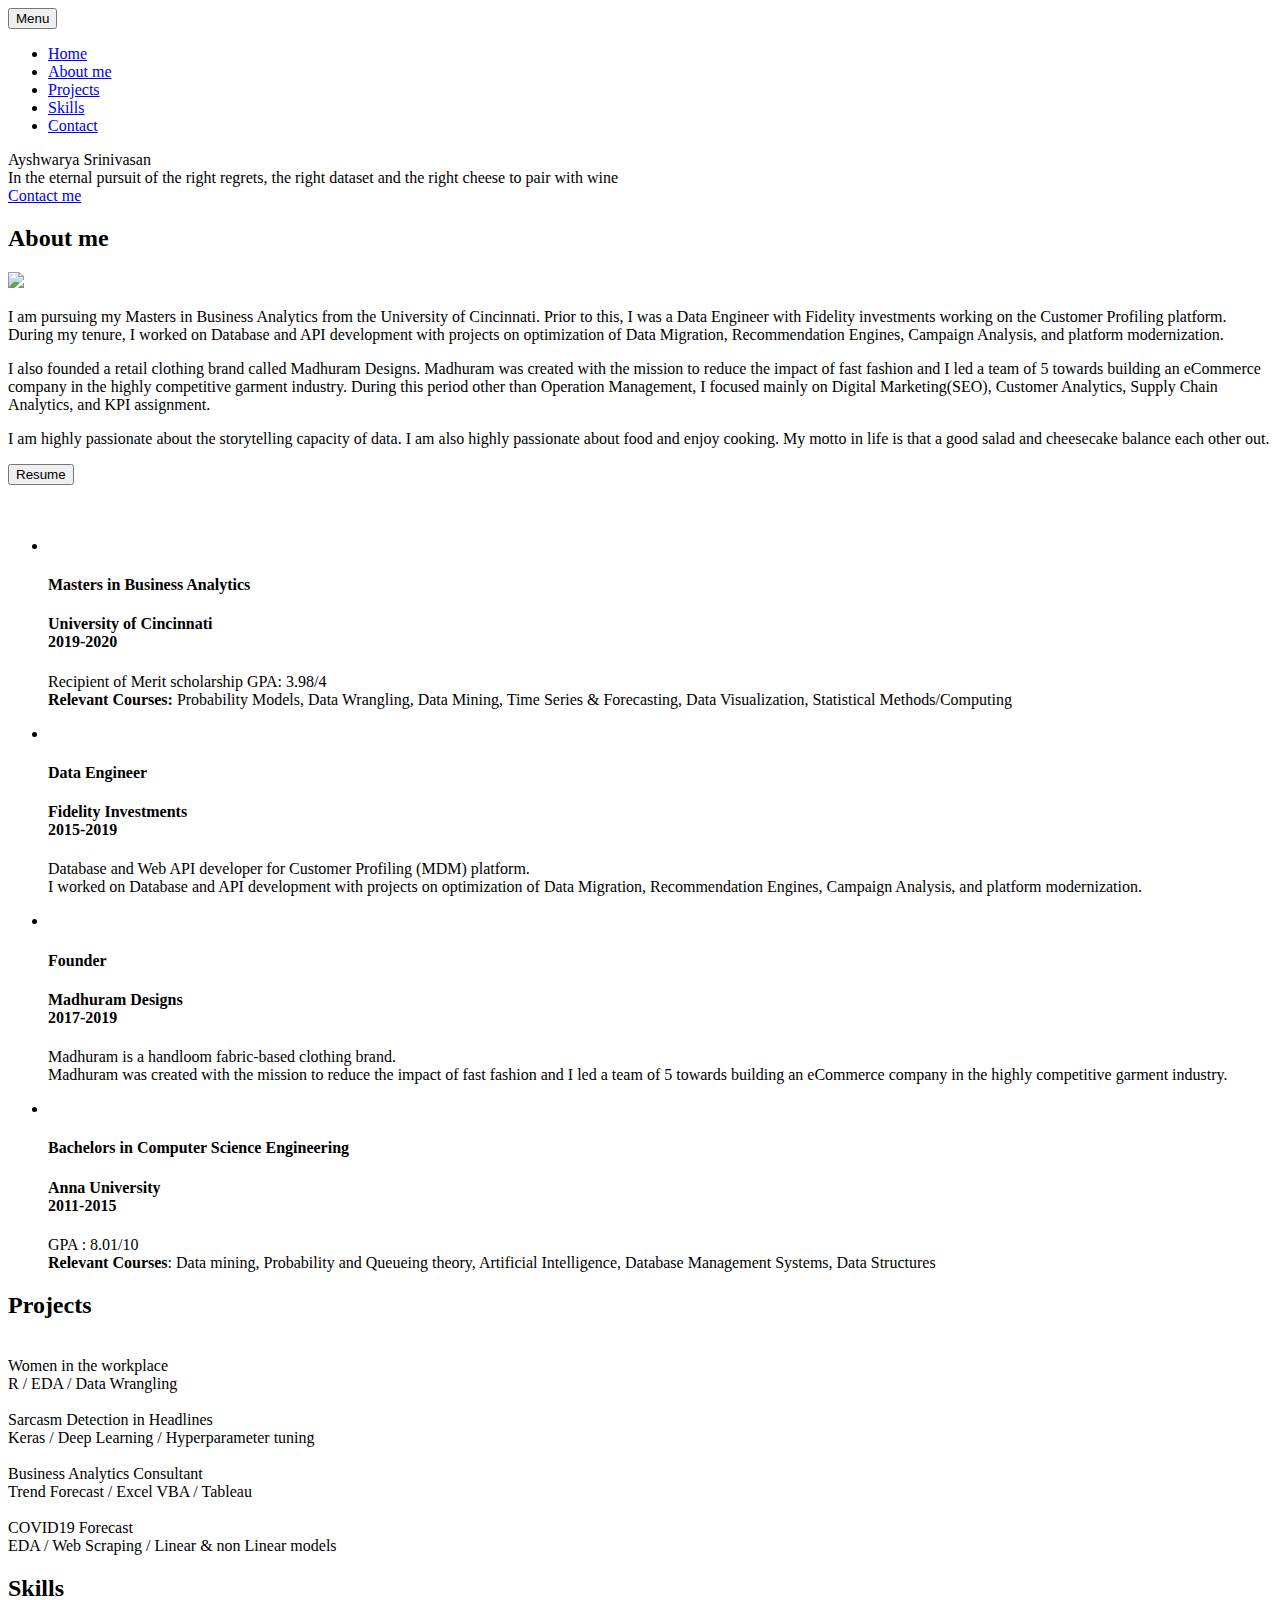
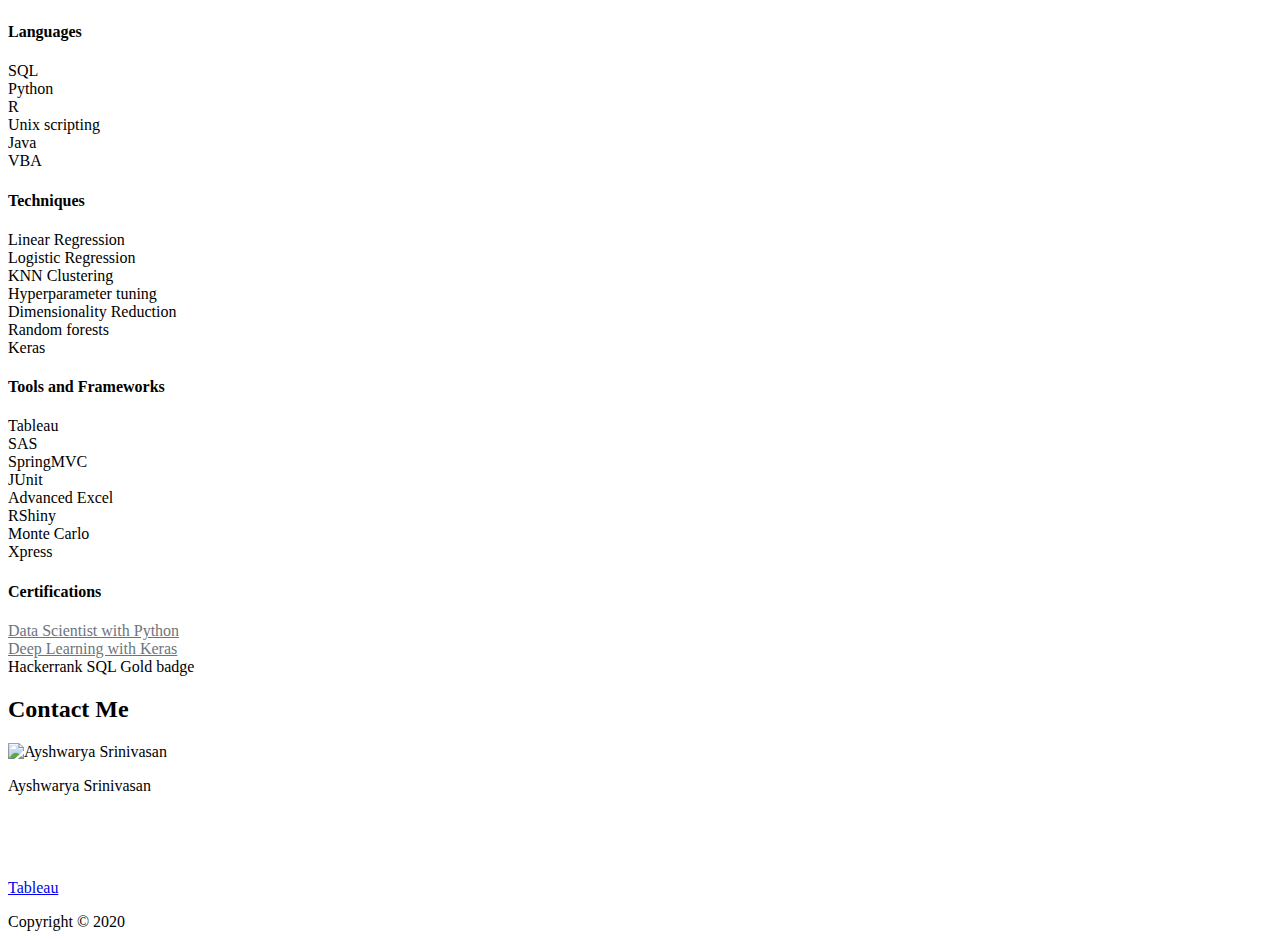
==== index.html @ 600d05f8 "Update index.html" ====
<!DOCTYPE html>
<html lang="en">
    <head>
        <meta charset="utf-8" />
        <meta charset="utf-8" />
        <meta name="viewport" content="width=device-width, initial-scale=1, shrink-to-fit=no" />
        <meta name="description" content="" />
        <meta name="author" content="" />
        <title>Ayshwarya Srinivasan Portfolio</title>
        <link rel="icon" type="image/x-icon" href="assets/img/Analysis1.ico" />
		<!-- Font Awesome icons (free version)-->
        <script src="https://use.fontawesome.com/releases/v5.13.0/js/all.js" crossorigin="anonymous"></script>
        <!-- Google fonts-->
        <link href="https://fonts.googleapis.com/css?family=Montserrat:400,700" rel="stylesheet" type="text/css" />
		<link href="https://fonts.googleapis.com/css?family=Droid+Serif:400,700,400italic,700italic" rel="stylesheet" type="text/css" />
        <link href="https://fonts.googleapis.com/css?family=Roboto+Slab:400,100,300,700" rel="stylesheet" type="text/css" />
        <!-- Core theme CSS (includes Bootstrap)-->
        <link href="css/styles.css" rel="stylesheet" />
    </head>
    <body id="page-top">
        <!-- Navigation-->
        <nav class="navbar navbar-expand-lg navbar-dark fixed-top" id="mainNav">
            <div class="container">
                <button class="navbar-toggler navbar-toggler-right" type="button" data-toggle="collapse" data-target="#navbarResponsive" aria-controls="navbarResponsive" aria-expanded="false" aria-label="Toggle navigation">
                    Menu
                    <i class="fas fa-bars ml-1"></i>
                </button>
                <div class="collapse navbar-collapse" id="navbarResponsive">
                    <ul class="navbar-nav text-uppercase ml-auto">
						<li class="nav-item"><a class="nav-link js-scroll-trigger" href="#home">Home</a></li>
                        <li class="nav-item"><a class="nav-link js-scroll-trigger" href="#about">About me</a></li>
                        <li class="nav-item"><a class="nav-link js-scroll-trigger" href="#portfolio">Projects</a></li>
                        <li class="nav-item"><a class="nav-link js-scroll-trigger" href="#skills">Skills</a></li>
                        <li class="nav-item"><a class="nav-link js-scroll-trigger" href="#contact">Contact</a></li>
                    </ul>
                </div>
            </div>
        </nav>
        <!-- Masthead-->
		<header class="masthead">
				<section class="page-section" id="home">
				<div class="container">
					<div class="masthead-heading ">Ayshwarya Srinivasan</div>
					<div class="masthead-subheading">In the eternal pursuit of the right regrets, the right dataset and the right cheese to pair with wine</div>
					<a class="btn btn-primary btn-xl text-uppercase js-scroll-trigger" href="#contact">Contact me</a>
				</div>
			</section>
		</header>
        <!-- about-->
		<section class="page-section" id="about">
            <div class="container">
				<div class="text-center">
                    <h2 class="section-heading text-uppercase">About me</h2>
					<div class="post-container">                
						<div class="post-thumb"><img src="assets/img/about/AyshwaryaSrinivasan.jpg" />
						</div>
						<div class="post-content">
							<p>I am pursuing my Masters in Business Analytics from the University of Cincinnati. Prior to this, I was a Data Engineer with Fidelity investments working on the Customer Profiling platform. During my tenure, I worked on Database and API development with projects on optimization of Data Migration, Recommendation Engines, Campaign Analysis, and platform modernization.</p>
							<p>I also founded a retail clothing brand called Madhuram Designs. Madhuram was created with the mission to reduce the impact of fast fashion and I led a team of 5 towards building an eCommerce company in the highly competitive garment industry. During this period other than Operation Management, I focused mainly on Digital Marketing(SEO), Customer Analytics, Supply Chain Analytics, and KPI assignment. </p>
							<p>I am highly passionate about the storytelling capacity of data. I am also highly passionate about food and enjoy cooking. My motto in life is that a good salad and cheesecake balance each other out.</p>
							<a href='assets/docs/Ayshwarya Srinivasan Resume.pdf' download="AyshwaryaSrinivasan_Resume" target="_blank" >
								<input  href="" type="submit" value="Resume"  src="assets/img/about/resume.png" class="btn btn-primary btn-xl text-uppercase js-scroll-trigger" /></a>
						</div>
					</div>
				</div>
			</div>
			</br></br> 	
			<div class="container">
					<ul class="timeline">
						<li>
							<div class="timeline-image"><img class="rounded-circle img-fluid" src="assets/img/about/1.jpg" alt="" /></div>
							<div class="timeline-panel">
								<div class="timeline-heading">
									<h4>Masters in Business Analytics</h4>
									<h4 class="subheading">University of Cincinnati </br>2019-2020</h4>
								</div>
								<div class="timeline-body"><p class="text-muted">Recipient of Merit scholarship   GPA: 3.98/4 </br> <b>Relevant Courses:</b> Probability Models, Data Wrangling, Data Mining, Time Series & Forecasting, Data Visualization, Statistical Methods/Computing</p></div>
							</div>
						</li>
						<li class="timeline-inverted">
							<div class="timeline-image"><img class="rounded-circle img-fluid" src="assets/img/about/2.jpg" alt="" /></div>
							<div class="timeline-panel">
								<div class="timeline-heading">
									<h4>Data Engineer</h4>
									<h4 class="subheading">Fidelity Investments </br>2015-2019</h4>
								</div>
								<div class="timeline-body"><p class="text-muted">Database and Web API developer for Customer Profiling (MDM) platform.</br>I worked on Database and API development with projects on optimization of Data Migration, Recommendation Engines, Campaign Analysis, and platform modernization.
								</p></div>
							</div>
						</li>
						<li>
							<div class="timeline-image"><img class="rounded-circle img-fluid" src="assets/img/about/3.jpg" alt="" /></div>
							<div class="timeline-panel">
								<div class="timeline-heading">
									<h4>Founder</h4>
									<h4 class="subheading">Madhuram Designs</br>2017-2019</h4>
								</div>
								<div class="timeline-body"><p class="text-muted">Madhuram is a handloom fabric-based clothing brand. </br>Madhuram was created with the mission to reduce the impact of fast fashion and I led a team of 5 towards building an eCommerce company in the highly competitive garment industry.
								</p></div>
							</div>
						</li>
						<li class="timeline-inverted">
							<div class="timeline-image">
								<img class="rounded-circle img-fluid" src="assets/img/about/4.jpg" alt="" />
							</div>
							<div class="timeline-panel">
								<div class="timeline-heading">
									<h4>Bachelors in Computer Science Engineering</h4>
									<h4 class="subheading">Anna University </br>2011-2015</h4>
								</div>
								<div class="timeline-body"><p class="text-muted">GPA : 8.01/10</br><b>Relevant Courses</b>: Data mining, Probability and Queueing theory, Artificial Intelligence, Database Management Systems, Data Structures </p></div>
							</div>
						</li>
					</ul>
			</div>
        </section>
        <!-- projects Grid-->
        <section class="page-section bg-light" id="portfolio">
            <div class="container">
                <div class="text-center">
                    <h2 class="section-heading text-uppercase">Projects</h2>
                </div>
                <div class="row">
					<div class="col-lg-4 col-sm-6 mb-4">
						<div class="portfolio-item">
							<a class="portfolio-link" href="assets/docs/projects/Women-in-the-Workforce.html" target="_blank">
							<div class="portfolio-hover">
							<div class="portfolio-hover-content"><i class="fas fa-plus fa-3x"></i></div>
							</div>
							<img class="img-fluid" src="assets/img/portfolio/01-thumbnail.jpg" alt="" />
							</a>
							<div class="portfolio-caption">
								<div class="portfolio-caption-heading">Women in the workplace</div>
								<div class="portfolio-caption-subheading text-muted">R / EDA  / 	Data Wrangling</div>
							</div>
						</div>
                    </div>
					<div class="col-lg-4 col-sm-6 mb-4">
					<div class="portfolio-item">
                            <a class="portfolio-link" href="assets/docs/projects/SarcasmDetection.html" target="_blank">
                                <div class="portfolio-hover">
                                    <div class="portfolio-hover-content"><i class="fas fa-plus fa-3x"></i></div>
                                </div>
                                <img class="img-fluid" src="assets/img/portfolio/SarcasmHeadline.jpg" alt="" />
                            </a>
                            <div class="portfolio-caption">
                                <div class="portfolio-caption-heading">Sarcasm Detection in Headlines </div>
                                <div class="portfolio-caption-subheading text-muted">Keras / Deep Learning / Hyperparameter tuning</div>
                            </div>
                    </div>
					</div>
					<div class="col-lg-4 col-sm-6 mb-4">
					<div class="portfolio-item">
                            <a class="portfolio-link" href="assets/docs/projects/HoxworthBloodCenter.html" target="_blank">
                                <div class="portfolio-hover">
                                    <div class="portfolio-hover-content"><i class="fas fa-plus fa-3x"></i></div>
                                </div>
                                <img class="img-fluid" src="assets/img/portfolio/Hoxworth.jpg" alt="" />
                            </a>
                            <div class="portfolio-caption">
                                <div class="portfolio-caption-heading">Business Analytics Consultant</div>
                                <div class="portfolio-caption-subheading text-muted">Trend Forecast / Excel VBA / Tableau</div>
                            </div>
                    </div>
					</div>
					<div class="col-lg-4 col-sm-6 mb-4">
					<div class="portfolio-item">
                            <a class="portfolio-link" href="assets/docs/projects/Covid19Forecast.html" target="_blank">
                                <div class="portfolio-hover">
                                    <div class="portfolio-hover-content"><i class="fas fa-plus fa-3x"></i></div>
                                </div>
                                <img class="img-fluid" src="assets/img/portfolio/COVID19.jpg" alt="" />
                            </a>
                            <div class="portfolio-caption">
                                <div class="portfolio-caption-heading">COVID19 Forecast</div>
                                <div class="portfolio-caption-subheading text-muted">EDA / Web Scraping / Linear & non Linear models</div>
                            </div>
                    </div>
					</div>
                </div>
            </div>
        </section>
        
		<!-- skills-->
        <section class="page-section" id="skills">
            <div class="container" >
                <div class="text-center" >
                    <h2 class="section-heading text-uppercase">Skills</h2>
                </div>
                <div class="row text-center" >
                    <div class="col-md-4-1">
                        <span class="fa-stack fa-4x">
                            <i class="fas fa-circle fa-stack-2x text-primary"></i>
                            <i class="fas fa-language fa-stack-1x fa-inverse"></i>
                        </span>
                        <h4 class="my-3">Languages</h4>
                        <p class="text-muted">
							SQL</br>Python</br>R</br>Unix scripting</br>Java</br>VBA</br>
						</p>
                    </div>
                    <div class="col-md-4-1">
                        <span class="fa-stack fa-4x">
                            <i class="fas fa-circle fa-stack-2x text-primary"></i>
                            <i class="fa fa-search fa-stack-1x fa-inverse "></i>
                        </span>
                        <h4 class="my-3">Techniques</h4>
                        <p class="text-muted">Linear Regression</br>Logistic Regression</br>KNN Clustering</br>Hyperparameter tuning </br>Dimensionality Reduction</br>Random forests</br>Keras</p>
                    </div>
					<div class="col-md-4-1">
                        <span class="fa-stack fa-4x">
                            <i class="fas fa-circle fa-stack-2x text-primary"></i>
                            <i class="fas fa-cogs fa-stack-1x fa-inverse"></i>
                        </span>
                        <h4 class="my-3">Tools and Frameworks</h4>
                        <p class="text-muted">Tableau</br>SAS</br>SpringMVC</br>JUnit</br>Advanced Excel</br>RShiny</br>Monte Carlo</br>Xpress</p>
                    </div>
                    <div class="col-md-4-1">
                        <span class="fa-stack fa-4x">
                            <i class="fas fa-circle fa-stack-2x text-primary"></i>
                            <i class="fas fa-certificate fa-stack-1x fa-inverse"></i>
                        </span>
                        <h4 class="my-3">Certifications</h4>
                        <p class="text-muted" ><a style="color:#6c757d;" href="https://www.datacamp.com/statement-of-accomplishment/track/cc9e166caaa78309e07974a6f19214143223bd7b" target="_blank">Data Scientist with Python</a></br><a style="color:#6c757d;" href="https://www.datacamp.com/statement-of-accomplishment/course/fbed79d83dfe376138b44bb290f0120ab99952d1" target="_blank">Deep Learning with  Keras</a></br>Hackerrank SQL Gold badge</p>
                    </div>
                </div>
            </div>
        </section>
        <section class="page-section" id="contact">
            <div class="container">
                <div class="text-center">
                    <h2 class="section-heading text-uppercase">Contact Me</h2>
					<div class="col-lg-4">
						<div class="team-member">
							<img class="mx-auto rounded-circle" src="assets/img/team/1.jpg" alt="Ayshwarya Srinivasan"  />
							<p class="text-muted1">Ayshwarya Srinivasan</p>
							<a class="btn btn-dark btn-social mx-2" href="https://www.linkedin.com/in/ayshwarya-srinivasan/" target="_blank"><i class="fab fa-linkedin-in"></i></a>
							<a class="btn btn-dark btn-social mx-2" href="https://github.com/AyshwaryaSrinivasan" target="_blank"><i class="fab fa-github"></i></a>
							<p style="color:white;">srinivaw@mail.uc.edu</p>
							<p style="color:white;">+1 (513)886-4802</p>
							<p style="color:white;"><a href="https://public.tableau.com/profile/ayshwarya.srinivasan#!/" target="_blank">Tableau</a></p>
						</div>
					</div>
				</div>
            </div>
        </section>
        <!-- Footer-->
        <footer class="footer py-4">
            <div class="container">
                <div class="row align-items-center">
                    <div class="col-lg-4 text-lg-left">Copyright © 2020</div>
                    </div>
            </div>
        </footer>
        <!-- Bootstrap core JS-->
        <script src="https://cdnjs.cloudflare.com/ajax/libs/jquery/3.5.1/jquery.min.js"></script>
        <script src="https://stackpath.bootstrapcdn.com/bootstrap/4.5.0/js/bootstrap.bundle.min.js"></script>
        <!-- Third party plugin JS-->
        <script src="https://cdnjs.cloudflare.com/ajax/libs/jquery-easing/1.4.1/jquery.easing.min.js"></script>
        <!-- Core theme JS-->
        <script src="js/scripts.js"></script>
    </body>
</html>
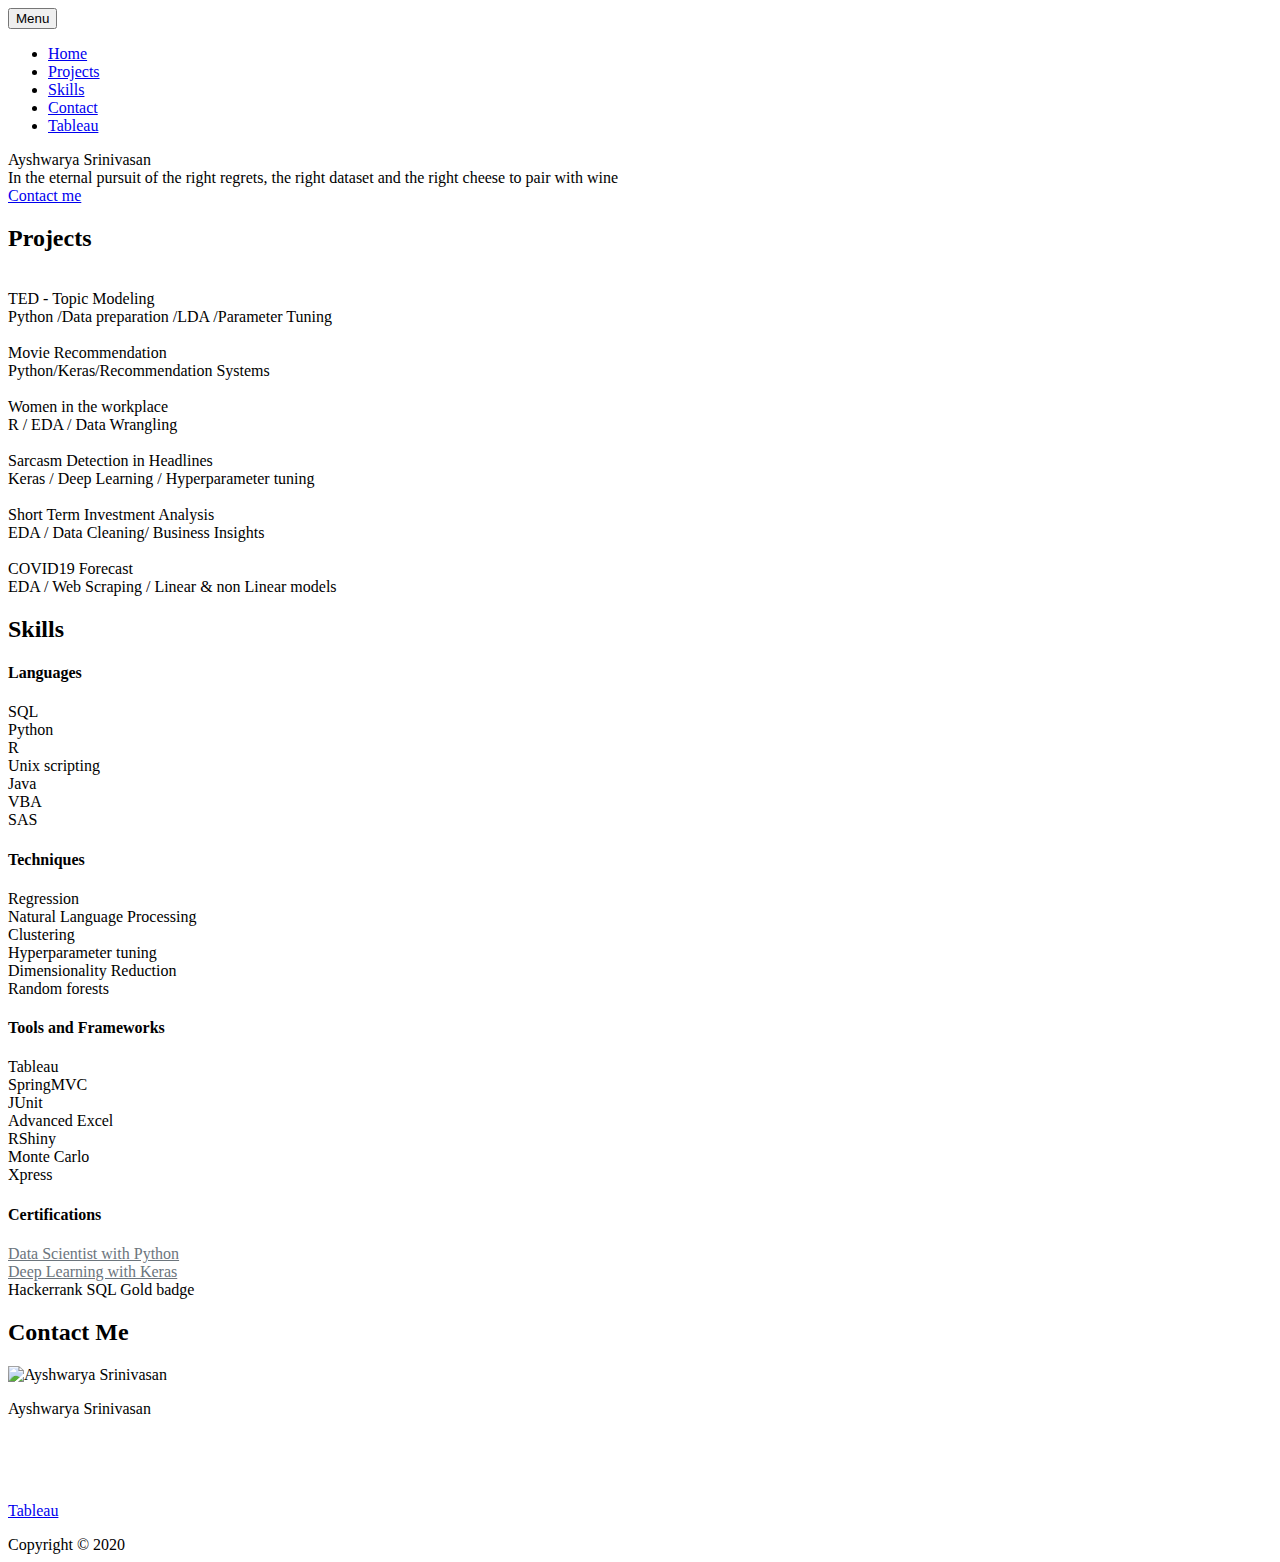
==== commit beb4a3af: "Case Sensitive URL fixed." ====
--- a/index.html
+++ b/index.html
@@ -28,10 +28,10 @@
                 <div class="collapse navbar-collapse" id="navbarResponsive">
                     <ul class="navbar-nav text-uppercase ml-auto">
 						<li class="nav-item"><a class="nav-link js-scroll-trigger" href="#home">Home</a></li>
-                        <li class="nav-item"><a class="nav-link js-scroll-trigger" href="#about">About me</a></li>
                         <li class="nav-item"><a class="nav-link js-scroll-trigger" href="#portfolio">Projects</a></li>
                         <li class="nav-item"><a class="nav-link js-scroll-trigger" href="#skills">Skills</a></li>
                         <li class="nav-item"><a class="nav-link js-scroll-trigger" href="#contact">Contact</a></li>
+						<li class="nav-item"><a class="nav-link js-scroll-trigger" href="https://public.tableau.com/profile/ayshwarya.srinivasan#!/" target="_blank">Tableau</a></li>
                     </ul>
                 </div>
             </div>
@@ -41,79 +41,11 @@
 				<section class="page-section" id="home">
 				<div class="container">
 					<div class="masthead-heading ">Ayshwarya Srinivasan</div>
-					<div class="masthead-subheading">In the eternal pursuit of the right regrets, the right dataset and the right cheese to pair with wine</div>
+					<div class="masthead-subheading">In the eternal pursuit of the right regrets, the right dataset and the right cheese to pair with wine</br></div>
 					<a class="btn btn-primary btn-xl text-uppercase js-scroll-trigger" href="#contact">Contact me</a>
 				</div>
 			</section>
 		</header>
-        <!-- about-->
-		<section class="page-section" id="about">
-            <div class="container">
-				<div class="text-center">
-                    <h2 class="section-heading text-uppercase">About me</h2>
-					<div class="post-container">                
-						<div class="post-thumb"><img src="assets/img/about/AyshwaryaSrinivasan.jpg" />
-						</div>
-						<div class="post-content">
-							<p>I am pursuing my Masters in Business Analytics from the University of Cincinnati. Prior to this, I was a Data Engineer with Fidelity investments working on the Customer Profiling platform. During my tenure, I worked on Database and API development with projects on optimization of Data Migration, Recommendation Engines, Campaign Analysis, and platform modernization.</p>
-							<p>I also founded a retail clothing brand called Madhuram Designs. Madhuram was created with the mission to reduce the impact of fast fashion and I led a team of 5 towards building an eCommerce company in the highly competitive garment industry. During this period other than Operation Management, I focused mainly on Digital Marketing(SEO), Customer Analytics, Supply Chain Analytics, and KPI assignment. </p>
-							<p>I am highly passionate about the storytelling capacity of data. I am also highly passionate about food and enjoy cooking. My motto in life is that a good salad and cheesecake balance each other out.</p>
-							<a href='assets/docs/Ayshwarya Srinivasan Resume.pdf' download="AyshwaryaSrinivasan_Resume" target="_blank" >
-								<input  href="" type="submit" value="Resume"  src="assets/img/about/resume.png" class="btn btn-primary btn-xl text-uppercase js-scroll-trigger" /></a>
-						</div>
-					</div>
-				</div>
-			</div>
-			</br></br> 	
-			<div class="container">
-					<ul class="timeline">
-						<li>
-							<div class="timeline-image"><img class="rounded-circle img-fluid" src="assets/img/about/1.jpg" alt="" /></div>
-							<div class="timeline-panel">
-								<div class="timeline-heading">
-									<h4>Masters in Business Analytics</h4>
-									<h4 class="subheading">University of Cincinnati </br>2019-2020</h4>
-								</div>
-								<div class="timeline-body"><p class="text-muted">Recipient of Merit scholarship   GPA: 3.98/4 </br> <b>Relevant Courses:</b> Probability Models, Data Wrangling, Data Mining, Time Series & Forecasting, Data Visualization, Statistical Methods/Computing</p></div>
-							</div>
-						</li>
-						<li class="timeline-inverted">
-							<div class="timeline-image"><img class="rounded-circle img-fluid" src="assets/img/about/2.jpg" alt="" /></div>
-							<div class="timeline-panel">
-								<div class="timeline-heading">
-									<h4>Data Engineer</h4>
-									<h4 class="subheading">Fidelity Investments </br>2015-2019</h4>
-								</div>
-								<div class="timeline-body"><p class="text-muted">Database and Web API developer for Customer Profiling (MDM) platform.</br>I worked on Database and API development with projects on optimization of Data Migration, Recommendation Engines, Campaign Analysis, and platform modernization.
-								</p></div>
-							</div>
-						</li>
-						<li>
-							<div class="timeline-image"><img class="rounded-circle img-fluid" src="assets/img/about/3.jpg" alt="" /></div>
-							<div class="timeline-panel">
-								<div class="timeline-heading">
-									<h4>Founder</h4>
-									<h4 class="subheading">Madhuram Designs</br>2017-2019</h4>
-								</div>
-								<div class="timeline-body"><p class="text-muted">Madhuram is a handloom fabric-based clothing brand. </br>Madhuram was created with the mission to reduce the impact of fast fashion and I led a team of 5 towards building an eCommerce company in the highly competitive garment industry.
-								</p></div>
-							</div>
-						</li>
-						<li class="timeline-inverted">
-							<div class="timeline-image">
-								<img class="rounded-circle img-fluid" src="assets/img/about/4.jpg" alt="" />
-							</div>
-							<div class="timeline-panel">
-								<div class="timeline-heading">
-									<h4>Bachelors in Computer Science Engineering</h4>
-									<h4 class="subheading">Anna University </br>2011-2015</h4>
-								</div>
-								<div class="timeline-body"><p class="text-muted">GPA : 8.01/10</br><b>Relevant Courses</b>: Data mining, Probability and Queueing theory, Artificial Intelligence, Database Management Systems, Data Structures </p></div>
-							</div>
-						</li>
-					</ul>
-			</div>
-        </section>
         <!-- projects Grid-->
         <section class="page-section bg-light" id="portfolio">
             <div class="container">
@@ -121,6 +53,34 @@
                     <h2 class="section-heading text-uppercase">Projects</h2>
                 </div>
                 <div class="row">
+					<div class="col-lg-4 col-sm-6 mb-4">
+						<div class="portfolio-item">
+							<a class="portfolio-link" href="assets/docs/projects/TED_transcript_topic_modeling.html" target="_blank">
+							<div class="portfolio-hover">
+							<div class="portfolio-hover-content"><i class="fas fa-plus fa-3x"></i></div>
+							</div>
+							<img class="img-fluid" src="assets/img/portfolio/ted-logo.png" alt="" />
+							</a>
+							<div class="portfolio-caption">
+								<div class="portfolio-caption-heading">TED - Topic Modeling</div>
+								<div class="portfolio-caption-subheading text-muted">Python /Data preparation /LDA /Parameter Tuning</div>
+							</div>
+						</div>
+                    </div>
+					<div class="col-lg-4 col-sm-6 mb-4">
+						<div class="portfolio-item">
+							<a class="portfolio-link" href="assets/docs/projects/Movie-recommendation.html" target="_blank">
+							<div class="portfolio-hover">
+							<div class="portfolio-hover-content"><i class="fas fa-plus fa-3x"></i></div>
+							</div>
+							<img class="img-fluid" src="assets/img/portfolio/MovieRecommendation.png" alt="" />
+							</a>
+							<div class="portfolio-caption">
+								<div class="portfolio-caption-heading">Movie Recommendation</div>
+								<div class="portfolio-caption-subheading text-muted">Python/Keras/Recommendation Systems</div>
+							</div>
+						</div>
+                    </div>
 					<div class="col-lg-4 col-sm-6 mb-4">
 						<div class="portfolio-item">
 							<a class="portfolio-link" href="assets/docs/projects/Women-in-the-Workforce.html" target="_blank">
@@ -151,15 +111,15 @@
 					</div>
 					<div class="col-lg-4 col-sm-6 mb-4">
 					<div class="portfolio-item">
-                            <a class="portfolio-link" href="assets/docs/projects/HoxworthBloodCenter.html" target="_blank">
+                            <a class="portfolio-link" href="assets/docs/projects/ShortTermInvestment.html" target="_blank">
                                 <div class="portfolio-hover">
                                     <div class="portfolio-hover-content"><i class="fas fa-plus fa-3x"></i></div>
                                 </div>
-                                <img class="img-fluid" src="assets/img/portfolio/Hoxworth.jpg" alt="" />
+                                <img class="img-fluid" src="assets/img/portfolio/airbnb.jpg" alt="" />
                             </a>
                             <div class="portfolio-caption">
-                                <div class="portfolio-caption-heading">Business Analytics Consultant</div>
-                                <div class="portfolio-caption-subheading text-muted">Trend Forecast / Excel VBA / Tableau</div>
+                                <div class="portfolio-caption-heading">Short Term Investment Analysis</div>
+                                <div class="portfolio-caption-subheading text-muted">EDA / Data Cleaning/ Business Insights</div>
                             </div>
                     </div>
 					</div>
@@ -169,7 +129,7 @@
                                 <div class="portfolio-hover">
                                     <div class="portfolio-hover-content"><i class="fas fa-plus fa-3x"></i></div>
                                 </div>
-                                <img class="img-fluid" src="assets/img/portfolio/COVID19.jpg" alt="" />
+                                <img class="img-fluid" src="assets/img/portfolio/covid-19.jpg" alt="" />
                             </a>
                             <div class="portfolio-caption">
                                 <div class="portfolio-caption-heading">COVID19 Forecast</div>
@@ -195,7 +155,7 @@
                         </span>
                         <h4 class="my-3">Languages</h4>
                         <p class="text-muted">
-							SQL</br>Python</br>R</br>Unix scripting</br>Java</br>VBA</br>
+							SQL</br>Python</br>R</br>Unix scripting</br>Java</br>VBA</br>SAS</br>
 						</p>
                     </div>
                     <div class="col-md-4-1">
@@ -204,7 +164,7 @@
                             <i class="fa fa-search fa-stack-1x fa-inverse "></i>
                         </span>
                         <h4 class="my-3">Techniques</h4>
-                        <p class="text-muted">Linear Regression</br>Logistic Regression</br>KNN Clustering</br>Hyperparameter tuning </br>Dimensionality Reduction</br>Random forests</br>Keras</p>
+                        <p class="text-muted">Regression</br>Natural Language Processing</br>Clustering</br>Hyperparameter tuning </br>Dimensionality Reduction</br>Random forests</p>
                     </div>
 					<div class="col-md-4-1">
                         <span class="fa-stack fa-4x">
@@ -212,7 +172,7 @@
                             <i class="fas fa-cogs fa-stack-1x fa-inverse"></i>
                         </span>
                         <h4 class="my-3">Tools and Frameworks</h4>
-                        <p class="text-muted">Tableau</br>SAS</br>SpringMVC</br>JUnit</br>Advanced Excel</br>RShiny</br>Monte Carlo</br>Xpress</p>
+                        <p class="text-muted">Tableau</br>SpringMVC</br>JUnit</br>Advanced Excel</br>RShiny</br>Monte Carlo</br>Xpress</p>
                     </div>
                     <div class="col-md-4-1">
                         <span class="fa-stack fa-4x">
